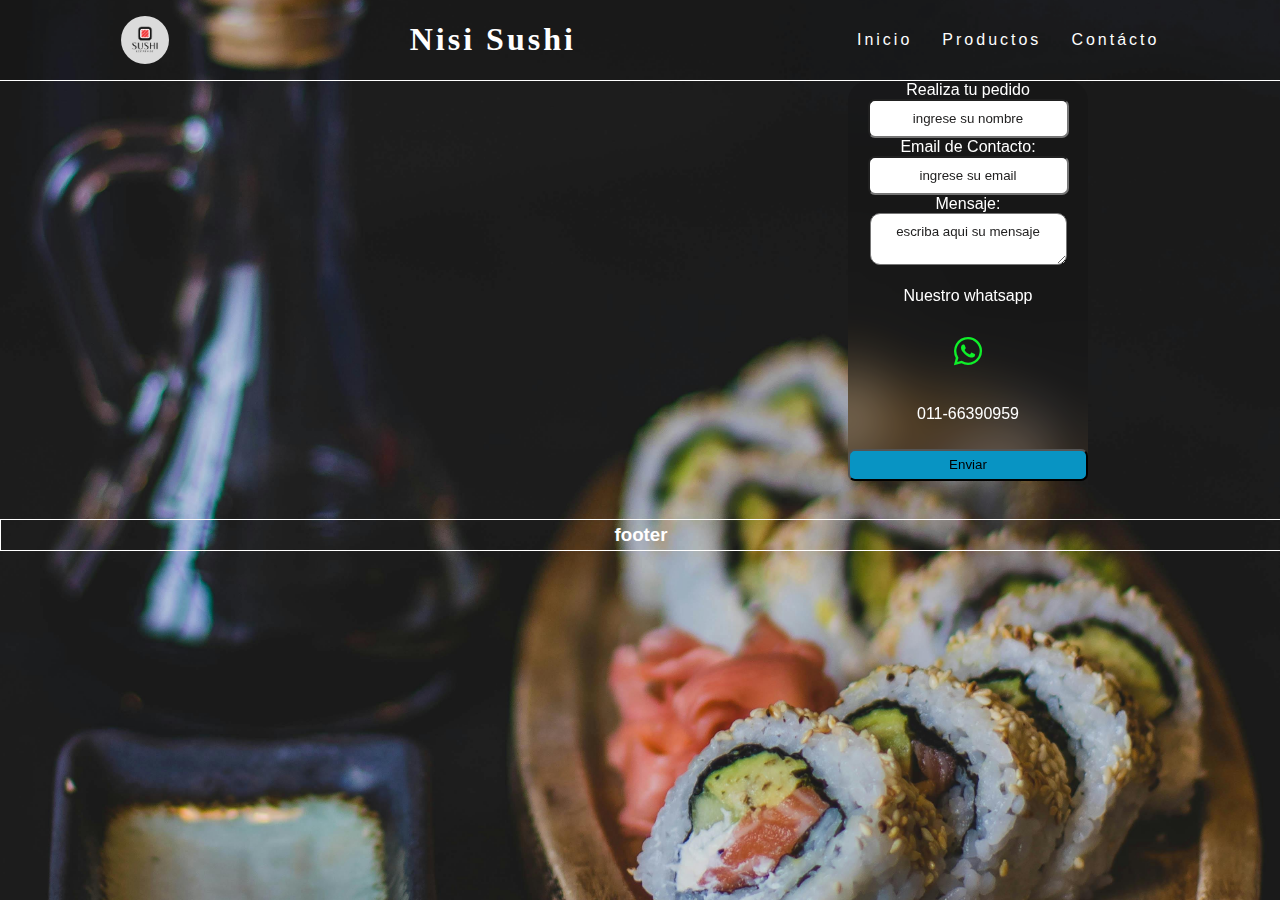
==== index.html @ 5005d09b "agrando el textarea para cel" ====
<!DOCTYPE html>
<html lang="en">
  <head>
    <meta charset="UTF-8" />
    <meta name="viewport" content="width=device-width, initial-scale=1.0" />
    <link
      rel="stylesheet"
      href="https://cdnjs.cloudflare.com/ajax/libs/font-awesome/6.0.0-beta3/css/all.min.css"
    />
    <link rel="stylesheet" href="style.css" />
    <title>Nisi Sushi</title>
  </head>
  <body>
    <header class="encabezado">
      <div class="logo-cont">
        <!-- //imagen de logo// -->
        <img src="./img/sushiLogo.jpg" alt="Logo de pagina" />
      </div>

      <h1 class="titulo">Nisi Sushi</h1>
      <nav>
        <!-- //menu con hipervinculos a paginas locales// -->
        <ul class="navbar">
          <li><a href="./index.html" target="_blank">Inicio</a></li>
          <li><a href="./Productos.html" target="_blank">Productos</a></li>
          <li><a href="./Contacto.html" target="_blank">Contácto</a></li>
        </ul>
      </nav>
    </header>
    <main class="cont-videos-form">
      <section class="video-cont">
        <!-- //aca comienza la configuracion de video manual// -->
        <!--   <video
          controls
          poster="./img/Logo.png"
          src="./img/Video.mp4"
          type="video/mp4"
          width="560"
      height="315"
        >
          <track
            src="./img/subtitulo.vtt"
            kind="subtitles"
            srclang="es"
            label="Español"
            default
          />
        </video> -->
        <!-- //aca comienza el iframe de youtube// -->
        <iframe
          width="560"
          height="315"
          src="https://www.youtube.com/embed/BqXyGaL11Is?si=GH8421M6MRL0q6XY"
          title="YouTube video player"
          frameborder="0"
          allow="accelerometer; autoplay; clipboard-write; encrypted-media; gyroscope; picture-in-picture; web-share"
          referrerpolicy="strict-origin-when-cross-origin"
          allowfullscreen
        ></iframe>
      </section>
      <!-- aca arranca el formulario de formspree -->

      <form
        class="form-cont"
        action="https://formspree.io/f/xeojblba"
        method="POST"
      >
        <div class="form-interno">
          <label>
            Realiza tu pedido
            <input type="text" name="nombre" placeholder="ingrese su nombre" />
          </label>

          <label>
            Email de Contacto:
            <input type="email" name="email" placeholder="ingrese su email" />
          </label>

          <label>
            Mensaje:
            <textarea
              class="msj"
              name="mensaje"
              placeholder="escriba aqui su mensaje"
            ></textarea>
          </label>
          <p>Nuestro whatsapp</p>
          <i class="fa-brands fa-whatsapp"></i>
          <p class="tel">011-66390959</p>

          <button type="submit" class="enviar">Enviar</button>
        </div>
      </form>
    </main>
    <footer><h3>footer</h3></footer>
  </body>
</html>
---- style.css ----
*{
    font-family: Arial, Helvetica, sans-serif;
}
body{
    margin: 0;
    padding: 0;
    box-sizing: border-box;
    background-image: url(./img/sushiFondo.jpg);
    background-repeat: no-repeat;
    background-size: cover;
    background-position: center;
}
.encabezado{
    /* configuracion del encabezado en gral */
    border-bottom: 1px solid #fff;
    display: flex;
    justify-content: space-around;
    align-items: center;
    background: rgba(0,0,0,0.1);
    color: #fff;
     letter-spacing: 3px;
}
.logo-cont{
    width: auto;
    height: 3rem;
    
}
.logo-cont>img {
    width: 3rem;
    border-radius: 50px;
}
.titulo{
    font-family:Cambria, Cochin, Georgia, Times, 'Times New Roman', serif;
}
.navbar{
    list-style: none;
    gap: 30px;
    font-family: Impact, Haettenschweiler, 'Arial Narrow Bold', sans-serif;
   text-align: center;
    display: flex;
    justify-content: space-around;
    justify-content: center;
}
.navbar>li>a{
    text-decoration: none;
    color: inherit;

}
/* este es el efecto de cambio de color cuando se posa sobre el menu */
.navbar>li>a:hover{
    color: red;
    border-bottom: 1px solid red;
    transition: all 1s;
}
.cont-videos-form{
    width: 100%;
    height: 100%;
    display: grid;
    grid-template-columns: repeat(2 1fr);
    justify-content: space-evenly;
    align-items: center;
    gap: 2rem;
}
.video-cont{
    width: 100%;
    display: flex;
    justify-content: center;
    align-items: center;
}
iframe{
    border-radius: 12px;
}
.form-cont{
     display: flex;
     justify-content: center;
     align-items: center;
     width: 100%;
    
}

::placeholder {
    color: rgb(34, 33, 33); 
    opacity: 1; 
    text-align: center;
}
.form-interno{
    display: grid;
    grid-template-rows: repeat(5, 1fr);
    justify-content: space-between;
    align-items: center;
    text-align: center;
    color: #fff;
    background: rgba(0, 0, 0, 0.1);
    backdrop-filter: blur(30px);
    width: 15rem;
    height: 25rem;
    border-radius: 20px;
    
}

.fa-whatsapp{
    color: rgb(15, 239, 41);
    font-size:2rem;
}
.fa-whatsapp:hover{
color: #0894c3;
transition: all 1s;
}
.tel{
  display: flex;
  justify-content: center;
  align-items: center;
  padding: 10px;
}
.enviar{
    text-align: center;
    border-radius: 7px;
    width:100%;
   height: 2rem;
    background: #0894c3;
}
.enviar:hover{
    font-size: 16px;
    color:  rgb(15, 239, 41);
    transition: all 1s;
    font-weight: 30;
}
.form-interno>label>input{
    border-radius: 7px;
}
footer{
    display: flex;
    justify-content: center;
    align-items: center;
    width: 100%;
    height: 30px;
    text-align: center;
    border: 1px solid #fff;
    margin-top: 3%;
    color: #fff;
}
input{
    
     padding: 10px;
     text-align: center;
}
textarea{
    border-radius: 10px;
    padding: 10px;
    text-align: center;
}
.cont-videos-form{
    width: 100%;
    display: grid;
    grid-template-columns: repeat(2,1fr);
    justify-content: center;
    align-items: center;
}
@media screen and (max-width: 768px) {
    .logo-cont,
    .titulo,
    .cont-videos-form,
    .video-cont,
    iframe,
    .form-cont,
    .form-interno,
    label,
    .navbar {
        width: 100%;
        display: flex;
        flex-direction: column;
        align-items: center;
        justify-content: center;
        text-align: center;
    }
    .encabezado{
        display: grid;
        grid-template-rows: 3 1fr;
        justify-content: center;
        align-items: center;

    }
  .navbar{
   display: grid;
   grid-template-columns: 3 1fr;
   justify-content: center;
   width: fit-content;
  }
.msj{
    height: 4rem;
}
}
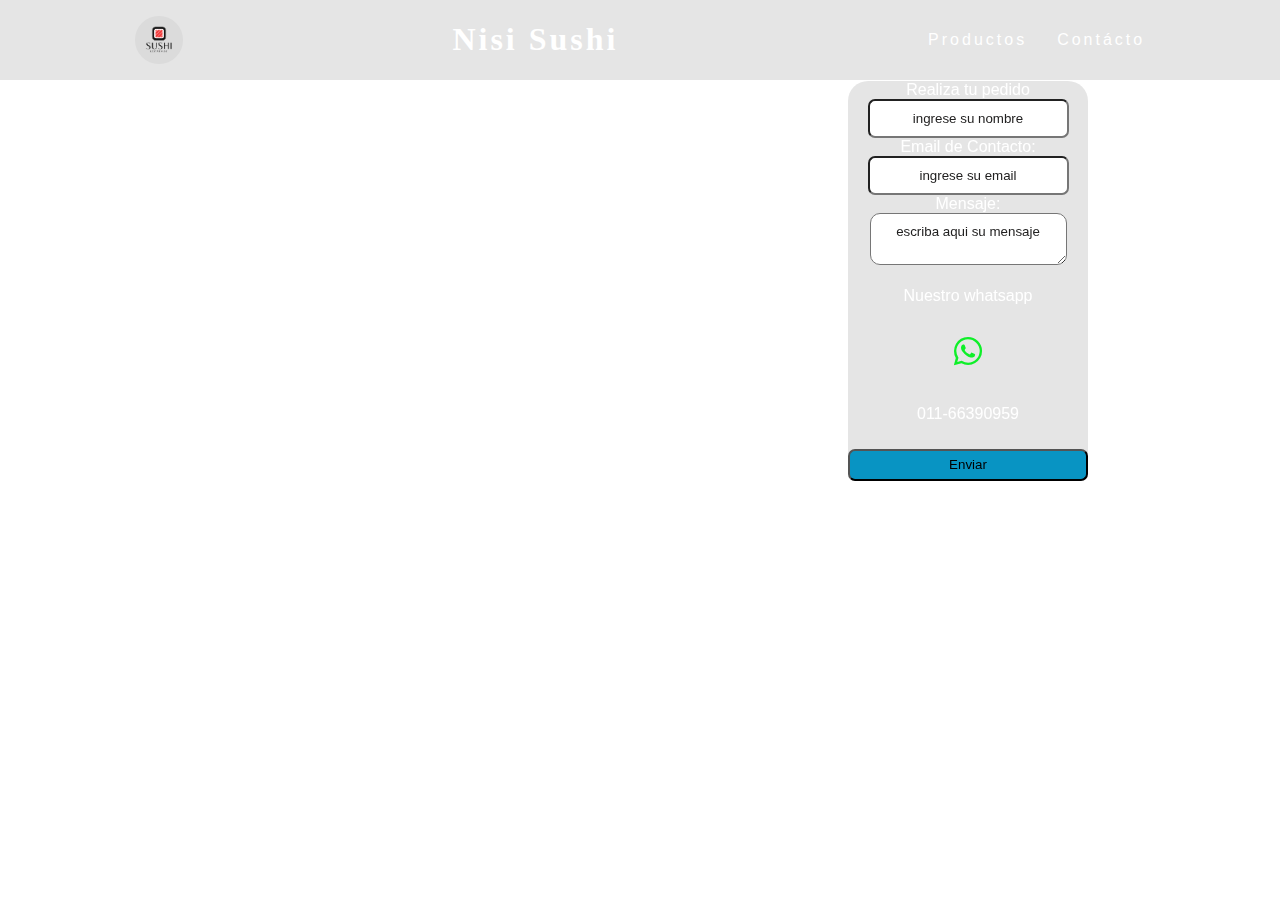
==== commit a9cca746: "agrego imagenes de productos a productos" ====
--- a/index.html
+++ b/index.html
@@ -7,7 +7,7 @@
       rel="stylesheet"
       href="https://cdnjs.cloudflare.com/ajax/libs/font-awesome/6.0.0-beta3/css/all.min.css"
     />
-    <link rel="stylesheet" href="style.css" />
+    <link rel="stylesheet" href="./Styles/style.css" />
     <title>Nisi Sushi</title>
   </head>
   <body>
@@ -21,7 +21,6 @@
       <nav>
         <!-- //menu con hipervinculos a paginas locales// -->
         <ul class="navbar">
-          <li><a href="./index.html" target="_blank">Inicio</a></li>
           <li><a href="./Productos.html" target="_blank">Productos</a></li>
           <li><a href="./Contacto.html" target="_blank">Contácto</a></li>
         </ul>
--- a/Styles/style.css
+++ b/Styles/style.css
@@ -0,0 +1,193 @@
+*{
+    font-family: Arial, Helvetica, sans-serif;
+}
+body{
+    margin: 0;
+    padding: 0;
+    box-sizing: border-box;
+    background-image: url(./img/sushiFondo.jpg);
+    background-repeat: no-repeat;
+    background-size: cover;
+    background-position: center;
+}
+.encabezado{
+    /* configuracion del encabezado en gral */
+    border-bottom: 1px solid #fff;
+    display: flex;
+    justify-content: space-around;
+    align-items: center;
+    background: rgba(0,0,0,0.1);
+    color: #fff;
+    letter-spacing: 3px;
+}
+.logo-cont{
+    width: auto;
+    height: 3rem;
+    
+}
+.logo-cont>img {
+    width: 3rem;
+    border-radius: 50px;
+}
+.titulo{
+    font-family:Cambria, Cochin, Georgia, Times, 'Times New Roman', serif;
+}
+.navbar{
+    list-style: none;
+    gap: 30px;
+    font-family: Impact, Haettenschweiler, 'Arial Narrow Bold', sans-serif;
+    width: fit-content;
+    display: flex;
+    justify-content: space-around;
+    justify-content: center;
+}
+.navbar>li>a{
+    text-decoration: none;
+    color: inherit;
+
+}
+/* este es el efecto de cambio de color cuando se posa sobre el menu */
+.navbar>li>a:hover{
+    color: red;
+    border-bottom: 1px solid red;
+    transition: all 1s;
+}
+.cont-videos-form{
+    width: 100%;
+    height: 100%;
+    display: grid;
+    grid-template-columns: repeat(2 1fr);
+    justify-content: space-evenly;
+    align-items: center;
+    gap: 2rem;
+}
+.video-cont{
+    width: 100%;
+    display: flex;
+    justify-content: center;
+    align-items: center;
+}
+iframe{
+    border-radius: 12px;
+}
+.form-cont{
+     display: flex;
+     justify-content: center;
+     align-items: center;
+     width: 100%;
+    
+}
+
+::placeholder {
+    color: rgb(34, 33, 33); 
+    opacity: 1; 
+    text-align: center;
+}
+.form-interno{
+    display: grid;
+    grid-template-rows: repeat(5, 1fr);
+    justify-content: space-between;
+    align-items: center;
+    text-align: center;
+    color: #fff;
+    background: rgba(0, 0, 0, 0.1);
+    backdrop-filter: blur(30px);
+    width: 15rem;
+    height: 25rem;
+    border-radius: 20px;
+    
+}
+
+.fa-whatsapp{
+    color: rgb(15, 239, 41);
+    font-size:2rem;
+}
+.fa-whatsapp:hover{
+color: #0894c3;
+transition: all 1s;
+}
+.tel{
+  display: flex;
+  justify-content: center;
+  align-items: center;
+  padding: 10px;
+}
+.enviar{
+    text-align: center;
+    border-radius: 7px;
+    width:100%;
+   height: 2rem;
+    background: #0894c3;
+}
+.enviar:hover{
+    font-size: 16px;
+    color:  rgb(15, 239, 41);
+    transition: all 1s;
+    font-weight: 30;
+}
+.form-interno>label>input{
+    border-radius: 7px;
+}
+footer{
+    display: flex;
+    justify-content: center;
+    align-items: center;
+    width: 100%;
+    height: 30px;
+    text-align: center;
+    border: 1px solid #fff;
+    margin-top: 3%;
+    color: #fff;
+}
+input{
+    
+     padding: 10px;
+     text-align: center;
+}
+textarea{
+    border-radius: 10px;
+    padding: 10px;
+    text-align: center;
+}
+.cont-videos-form{
+    width: 100%;
+    display: grid;
+    grid-template-columns: repeat(2,1fr);
+    justify-content: center;
+    align-items: center;
+}
+@media screen and (max-width: 768px) {
+    .logo-cont,
+    .titulo,
+    .cont-videos-form,
+    .video-cont,
+    iframe,
+    .form-cont,
+    .form-interno,
+    label,
+    .navbar {
+        width: 100%;
+        display: flex;
+        flex-direction: column;
+        align-items: center;
+        justify-content: center;
+        text-align: center;
+    }
+    .encabezado{
+        display: grid;
+        grid-template-rows: 3 1fr;
+        justify-content: center;
+        align-items: center;
+
+    }
+  .navbar{
+   display: grid;
+   grid-template-columns: 3 1fr;
+   justify-content: center;
+   width: fit-content;
+  }
+.msj{
+    height: 4rem;
+}
+}
+/* ----------------------------------------------------- */
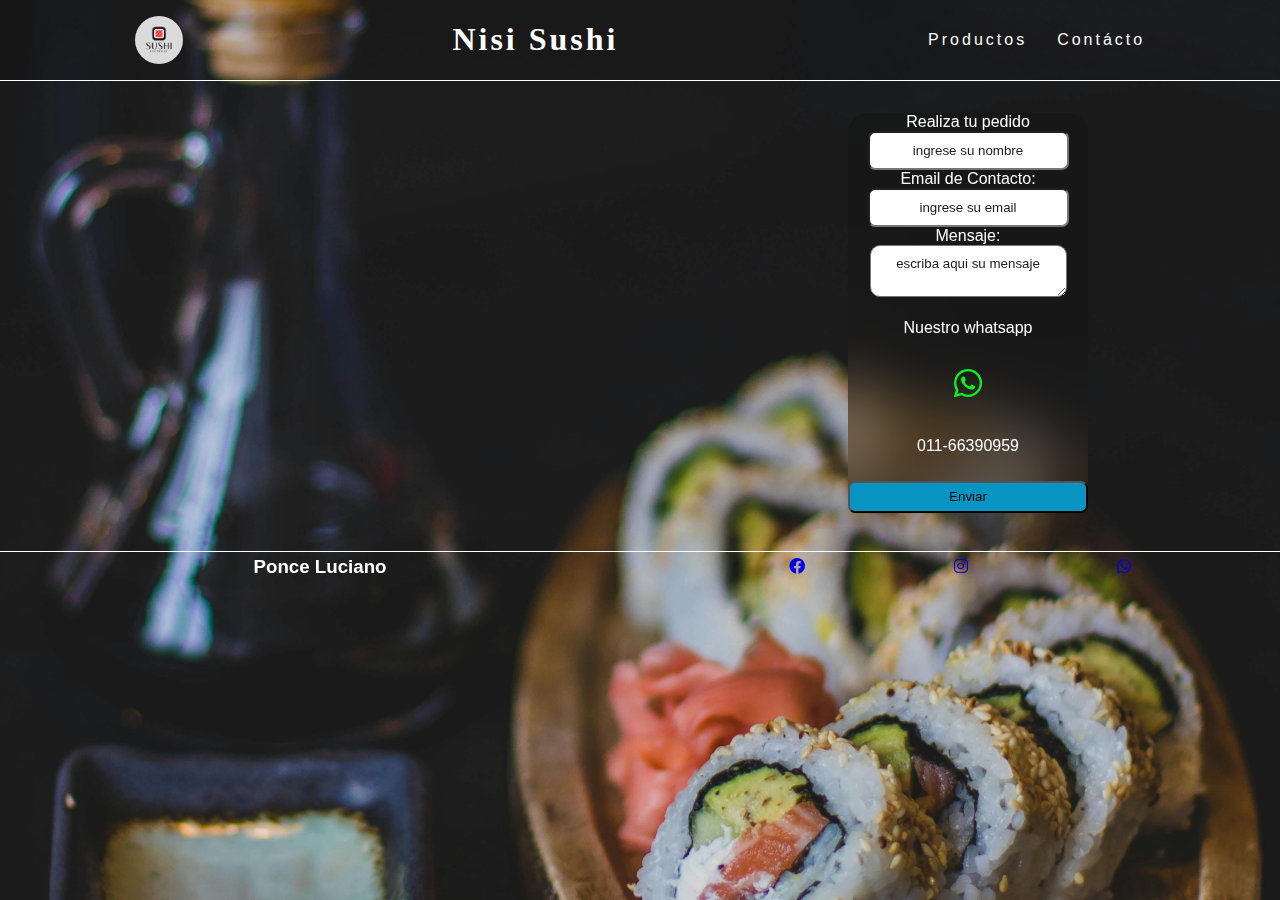
==== commit 8974c84d: "se agregan menues,estilado de footer y productos" ====
--- a/index.html
+++ b/index.html
@@ -84,13 +84,31 @@
             ></textarea>
           </label>
           <p>Nuestro whatsapp</p>
-          <i class="fa-brands fa-whatsapp"></i>
+          <i class="fa-brands fa-whatsapp wtsp"></i>
           <p class="tel">011-66390959</p>
 
           <button type="submit" class="enviar">Enviar</button>
         </div>
       </form>
     </main>
-    <footer><h3>footer</h3></footer>
+    <footer>
+      <h3 class="footer-title">Ponce Luciano</h3>
+      <section class="redes">
+        <a href="http://facebook.com" target="_blank" rel="noopener noreferrer"
+          ><i class="fa-brands fa-facebook"></i
+        ></a>
+        <a
+          href="http://instagram.com"
+          target="_blank"
+          rel="noopener noreferrer"
+        >
+          <i class="fa-brands fa-instagram"></i
+        ></a>
+
+        <a href="http://whatsapp.com" target="_blank" rel="noopener noreferrer">
+          <i class="fa-brands fa-whatsapp"></i
+        ></a>
+      </section>
+    </footer>
   </body>
 </html>
--- a/Styles/style.css
+++ b/Styles/style.css
@@ -5,7 +5,7 @@
     margin: 0;
     padding: 0;
     box-sizing: border-box;
-    background-image: url(./img/sushiFondo.jpg);
+    background-image: url(../img/sushiFondo.jpg);
     background-repeat: no-repeat;
     background-size: cover;
     background-position: center;
@@ -57,7 +57,7 @@
     height: 100%;
     display: grid;
     grid-template-columns: repeat(2 1fr);
-    justify-content: space-evenly;
+    justify-content: space-around;
     align-items: center;
     gap: 2rem;
 }
@@ -66,6 +66,7 @@
     display: flex;
     justify-content: center;
     align-items: center;
+    padding: 1rem;
 }
 iframe{
     border-radius: 12px;
@@ -75,7 +76,7 @@
      justify-content: center;
      align-items: center;
      width: 100%;
-    
+     padding-top: 2rem;
 }
 
 ::placeholder {
@@ -98,11 +99,11 @@
     
 }
 
-.fa-whatsapp{
+.wtsp{
     color: rgb(15, 239, 41);
     font-size:2rem;
 }
-.fa-whatsapp:hover{
+.wtsp:hover{
 color: #0894c3;
 transition: all 1s;
 }
@@ -130,14 +131,26 @@
 }
 footer{
     display: flex;
-    justify-content: center;
+    justify-content:space-around;
     align-items: center;
     width: 100%;
     height: 30px;
     text-align: center;
-    border: 1px solid #fff;
+    border-top: 1px solid #fff;
     margin-top: 3%;
     color: #fff;
+}
+.footer-title{
+    display: flex;
+    width: 50%;
+    justify-content: center;
+    align-items: center;
+}
+.redes{
+    display: flex;
+    justify-content: space-evenly;
+    align-items: center;
+    width: 50%;
 }
 input{
     
@@ -164,8 +177,7 @@
     iframe,
     .form-cont,
     .form-interno,
-    label,
-    .navbar {
+    label {
         width: 100%;
         display: flex;
         flex-direction: column;
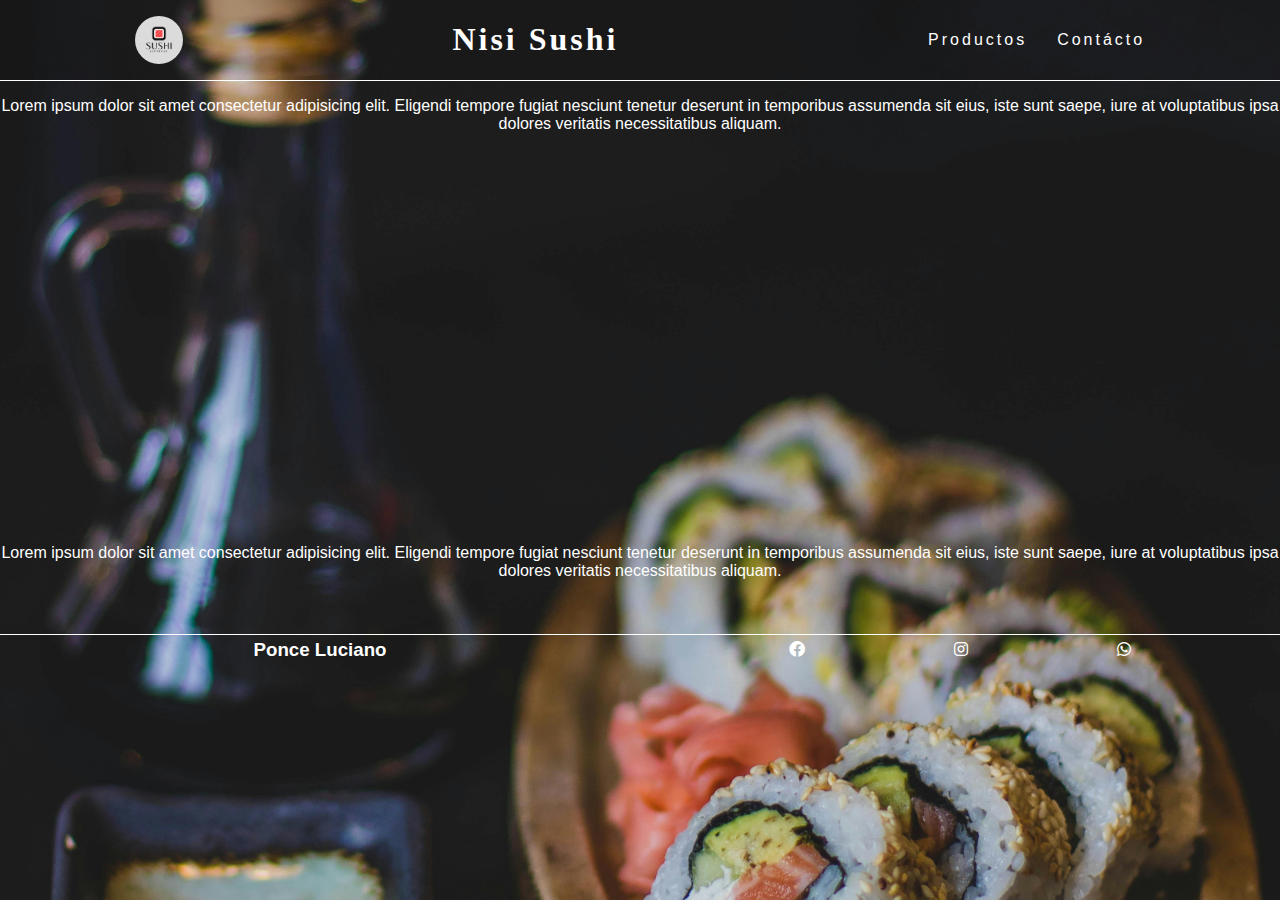
==== commit 131af9e4: "se agrega la pagina contacto y utiliza el mismo archivo css de index (style.css)" ====
--- a/index.html
+++ b/index.html
@@ -27,6 +27,12 @@
       </nav>
     </header>
     <main class="cont-videos-form">
+      <p class="txt">
+        Lorem ipsum dolor sit amet consectetur adipisicing elit. Eligendi
+        tempore fugiat nesciunt tenetur deserunt in temporibus assumenda sit
+        eius, iste sunt saepe, iure at voluptatibus ipsa dolores veritatis
+        necessitatibus aliquam.
+      </p>
       <section class="video-cont">
         <!-- //aca comienza la configuracion de video manual// -->
         <!--   <video
@@ -57,39 +63,12 @@
           allowfullscreen
         ></iframe>
       </section>
-      <!-- aca arranca el formulario de formspree -->
-
-      <form
-        class="form-cont"
-        action="https://formspree.io/f/xeojblba"
-        method="POST"
-      >
-        <div class="form-interno">
-          <label>
-            Realiza tu pedido
-            <input type="text" name="nombre" placeholder="ingrese su nombre" />
-          </label>
-
-          <label>
-            Email de Contacto:
-            <input type="email" name="email" placeholder="ingrese su email" />
-          </label>
-
-          <label>
-            Mensaje:
-            <textarea
-              class="msj"
-              name="mensaje"
-              placeholder="escriba aqui su mensaje"
-            ></textarea>
-          </label>
-          <p>Nuestro whatsapp</p>
-          <i class="fa-brands fa-whatsapp wtsp"></i>
-          <p class="tel">011-66390959</p>
-
-          <button type="submit" class="enviar">Enviar</button>
-        </div>
-      </form>
+      <p class="txt">
+        Lorem ipsum dolor sit amet consectetur adipisicing elit. Eligendi
+        tempore fugiat nesciunt tenetur deserunt in temporibus assumenda sit
+        eius, iste sunt saepe, iure at voluptatibus ipsa dolores veritatis
+        necessitatibus aliquam.
+      </p>
     </main>
     <footer>
       <h3 class="footer-title">Ponce Luciano</h3>
--- a/Styles/style.css
+++ b/Styles/style.css
@@ -52,6 +52,10 @@
     border-bottom: 1px solid red;
     transition: all 1s;
 }
+.txt{
+    color: #fff;
+    text-align: center;
+}
 .cont-videos-form{
     width: 100%;
     height: 100%;
@@ -66,7 +70,6 @@
     display: flex;
     justify-content: center;
     align-items: center;
-    padding: 1rem;
 }
 iframe{
     border-radius: 12px;
@@ -151,7 +154,14 @@
     justify-content: space-evenly;
     align-items: center;
     width: 50%;
-}
+
+}
+.redes>a{
+    text-decoration: none;
+    list-style: none;
+    color: #fff;
+}
+
 input{
     
      padding: 10px;
@@ -165,7 +175,7 @@
 .cont-videos-form{
     width: 100%;
     display: grid;
-    grid-template-columns: repeat(2,1fr);
+    grid-template-columns: repeat(1,1fr);
     justify-content: center;
     align-items: center;
 }
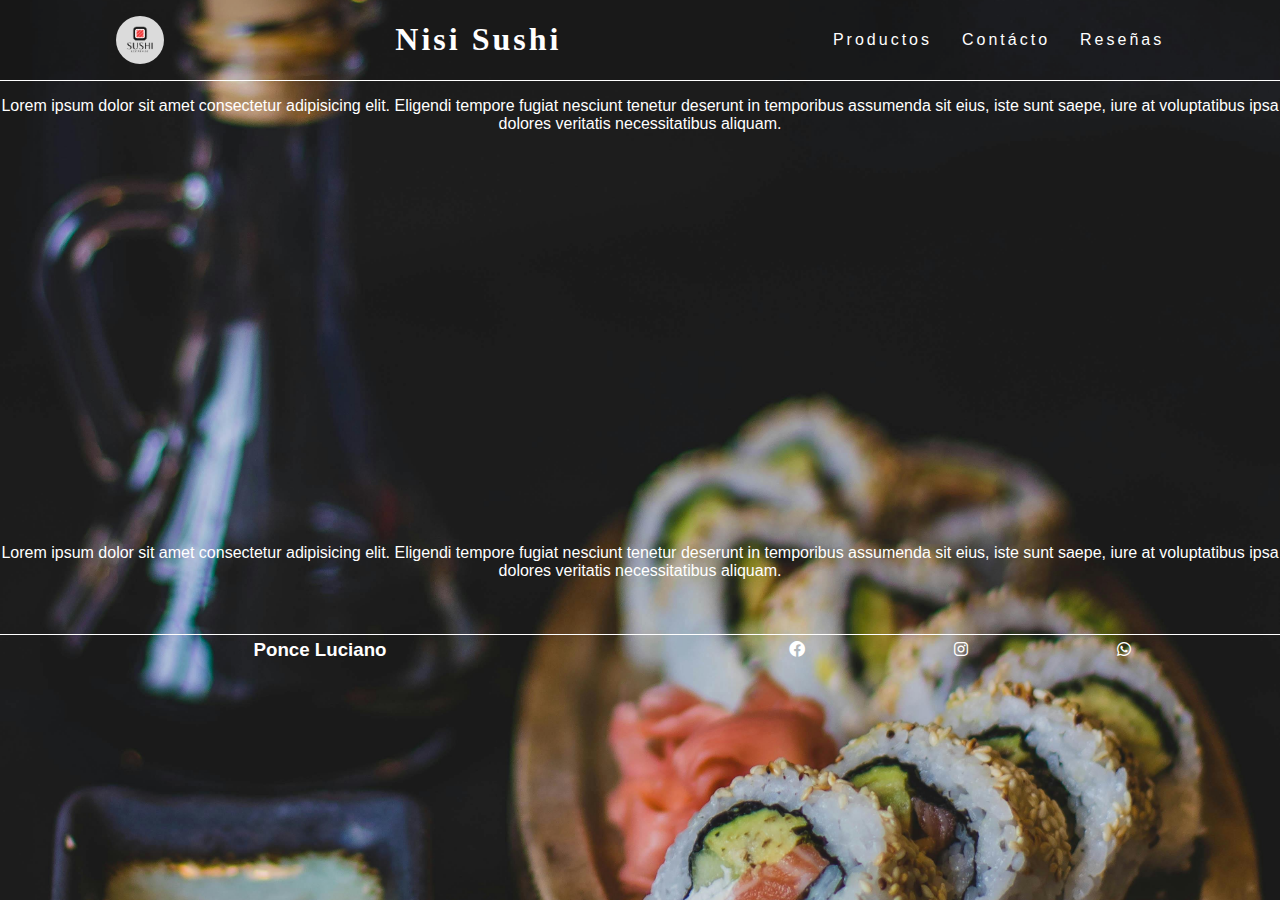
==== commit 7b3ef30a: "se agrega pagina carrito,se agrega un carrito de compras a la pagina productos, se agrega JS para fu" ====
--- a/index.html
+++ b/index.html
@@ -21,8 +21,9 @@
       <nav>
         <!-- //menu con hipervinculos a paginas locales// -->
         <ul class="navbar">
-          <li><a href="./Productos.html" target="_blank">Productos</a></li>
-          <li><a href="./Contacto.html" target="_blank">Contácto</a></li>
+          <li><a href="./Productos.html">Productos</a></li>
+          <li><a href="./Contacto.html">Contácto</a></li>
+          <li><a href="./Reseñas.html">Reseñas</a></li>
         </ul>
       </nav>
     </header>
--- a/Styles/style.css
+++ b/Styles/style.css
@@ -51,6 +51,13 @@
     color: red;
     border-bottom: 1px solid red;
     transition: all 1s;
+}
+h3{
+    display: flex;
+    justify-content: center;
+    align-items: center;
+    color: #fff;
+    text-align: center;
 }
 .txt{
     color: #fff;
@@ -207,9 +214,17 @@
    grid-template-columns: 3 1fr;
    justify-content: center;
    width: fit-content;
+   text-align: center;
   }
 .msj{
     height: 4rem;
 }
+h3{
+    display: flex;
+    justify-content: center;
+    align-items: center;
+    color: #fff;
+    text-align: center;
+}
 }
 /* ----------------------------------------------------- */
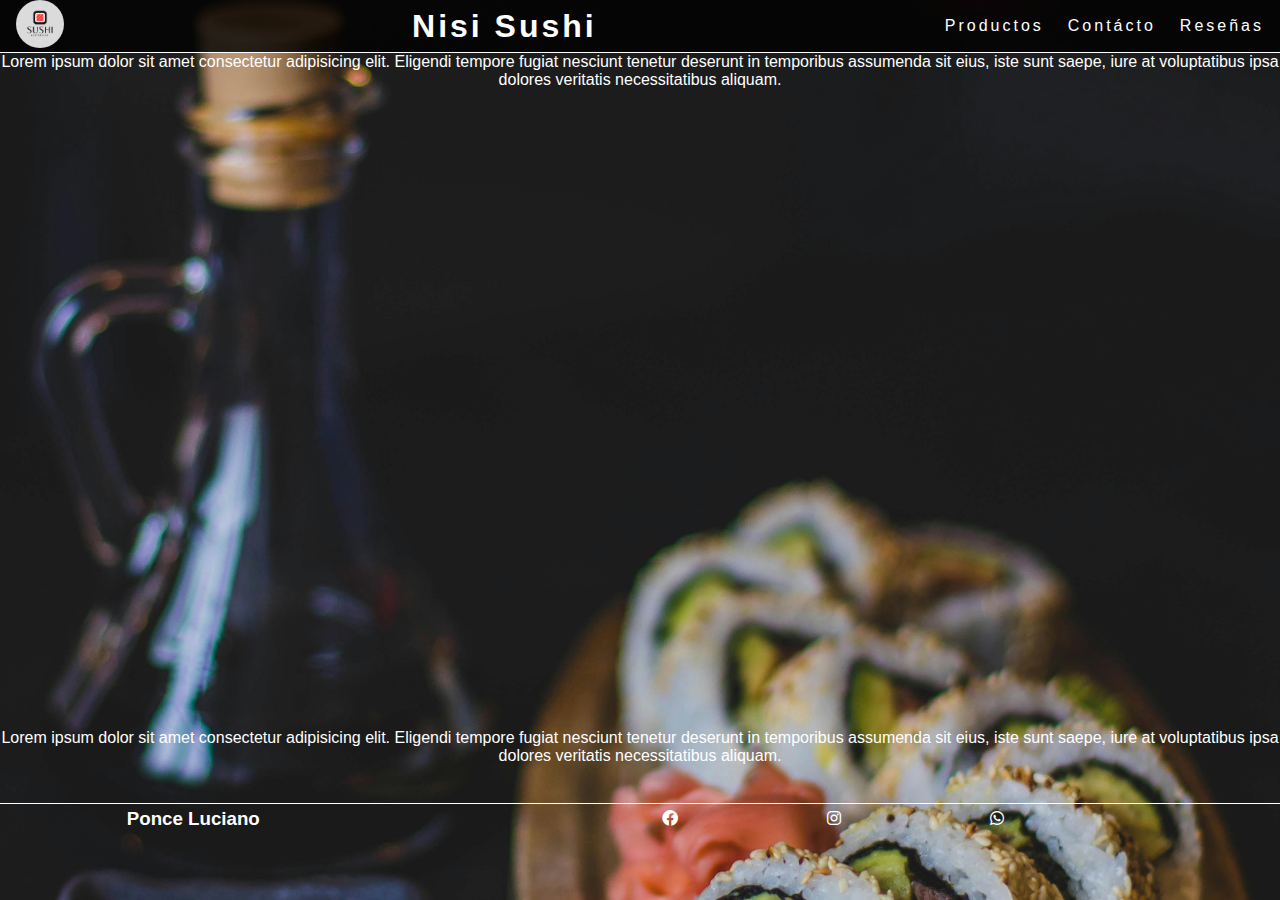
==== commit 0c41e0ff: "se corrigen detalles esteticos y se cambian las imagenes de productos" ====
--- a/index.html
+++ b/index.html
@@ -35,24 +35,6 @@
         necessitatibus aliquam.
       </p>
       <section class="video-cont">
-        <!-- //aca comienza la configuracion de video manual// -->
-        <!--   <video
-          controls
-          poster="./img/Logo.png"
-          src="./img/Video.mp4"
-          type="video/mp4"
-          width="560"
-      height="315"
-        >
-          <track
-            src="./img/subtitulo.vtt"
-            kind="subtitles"
-            srclang="es"
-            label="Español"
-            default
-          />
-        </video> -->
-        <!-- //aca comienza el iframe de youtube// -->
         <iframe
           width="560"
           height="315"
--- a/Styles/style.css
+++ b/Styles/style.css
@@ -1,147 +1,68 @@
-*{
+/* General styles */
+* {
     font-family: Arial, Helvetica, sans-serif;
-}
-body{
     margin: 0;
     padding: 0;
     box-sizing: border-box;
-    background-image: url(../img/sushiFondo.jpg);
-    background-repeat: no-repeat;
-    background-size: cover;
-    background-position: center;
 }
-.encabezado{
-    /* configuracion del encabezado en gral */
+
+/* Body */
+body {
+    background: #000 url(../img/sushiFondo.jpg) no-repeat center/cover;
+    overflow-x: hidden;
+}
+
+/* Encabezado */
+.encabezado {
     border-bottom: 1px solid #fff;
     display: flex;
-    justify-content: space-around;
+    justify-content: space-between;
     align-items: center;
-    background: rgba(0,0,0,0.1);
+    padding: 0 1rem;
+    background: rgba(0, 0, 0, 0.8);
     color: #fff;
     letter-spacing: 3px;
 }
-.logo-cont{
-    width: auto;
+
+.logo-cont img {
+    width: 3rem;
     height: 3rem;
-    
+    border-radius: 50%;
 }
-.logo-cont>img {
-    width: 3rem;
-    border-radius: 50px;
+
+.navbar {
+    list-style: none;
+    display: flex;
+    gap: 1.5rem;
 }
-.titulo{
-    font-family:Cambria, Cochin, Georgia, Times, 'Times New Roman', serif;
-}
-.navbar{
-    list-style: none;
-    gap: 30px;
-    font-family: Impact, Haettenschweiler, 'Arial Narrow Bold', sans-serif;
-    width: fit-content;
-    display: flex;
-    justify-content: space-around;
-    justify-content: center;
-}
-.navbar>li>a{
+
+.navbar > li > a {
     text-decoration: none;
     color: inherit;
+    font-size: 1rem;
+}
 
-}
-/* este es el efecto de cambio de color cuando se posa sobre el menu */
-.navbar>li>a:hover{
+.navbar > li > a:hover {
     color: red;
     border-bottom: 1px solid red;
-    transition: all 1s;
+    transition: all 0.5s;
 }
-h3{
-    display: flex;
-    justify-content: center;
-    align-items: center;
-    color: #fff;
-    text-align: center;
-}
+
 .txt{
     color: #fff;
     text-align: center;
 }
-.cont-videos-form{
-    width: 100%;
-    height: 100%;
-    display: grid;
-    grid-template-columns: repeat(2 1fr);
-    justify-content: space-around;
-    align-items: center;
-    gap: 2rem;
-}
 .video-cont{
-    width: 100%;
     display: flex;
     justify-content: center;
     align-items: center;
+    width: 100%;
+    height: 40rem;
 }
-iframe{
-    border-radius: 12px;
-}
-.form-cont{
-     display: flex;
-     justify-content: center;
-     align-items: center;
-     width: 100%;
-     padding-top: 2rem;
-}
-
-::placeholder {
-    color: rgb(34, 33, 33); 
-    opacity: 1; 
-    text-align: center;
-}
-.form-interno{
-    display: grid;
-    grid-template-rows: repeat(5, 1fr);
-    justify-content: space-between;
-    align-items: center;
-    text-align: center;
-    color: #fff;
-    background: rgba(0, 0, 0, 0.1);
-    backdrop-filter: blur(30px);
-    width: 15rem;
-    height: 25rem;
-    border-radius: 20px;
-    
-}
-
-.wtsp{
-    color: rgb(15, 239, 41);
-    font-size:2rem;
-}
-.wtsp:hover{
-color: #0894c3;
-transition: all 1s;
-}
-.tel{
-  display: flex;
-  justify-content: center;
-  align-items: center;
-  padding: 10px;
-}
-.enviar{
-    text-align: center;
-    border-radius: 7px;
-    width:100%;
-   height: 2rem;
-    background: #0894c3;
-}
-.enviar:hover{
-    font-size: 16px;
-    color:  rgb(15, 239, 41);
-    transition: all 1s;
-    font-weight: 30;
-}
-.form-interno>label>input{
-    border-radius: 7px;
-}
-footer{
+/* Footer */
+footer {
     display: flex;
-    justify-content:space-around;
+    justify-content: space-around;
     align-items: center;
     width: 100%;
     height: 30px;
@@ -150,81 +71,105 @@
     margin-top: 3%;
     color: #fff;
 }
-.footer-title{
-    display: flex;
-    width: 50%;
-    justify-content: center;
-    align-items: center;
-}
-.redes{
+
+/* Redes sociales */
+.redes {
     display: flex;
     justify-content: space-evenly;
-    align-items: center;
     width: 50%;
+}
 
-}
-.redes>a{
+.redes > a {
     text-decoration: none;
-    list-style: none;
     color: #fff;
 }
 
-input{
-    
-     padding: 10px;
-     text-align: center;
-}
-textarea{
-    border-radius: 10px;
-    padding: 10px;
-    text-align: center;
-}
-.cont-videos-form{
-    width: 100%;
-    display: grid;
-    grid-template-columns: repeat(1,1fr);
-    justify-content: center;
-    align-items: center;
-}
-@media screen and (max-width: 768px) {
-    .logo-cont,
-    .titulo,
-    .cont-videos-form,
-    .video-cont,
-    iframe,
-    .form-cont,
-    .form-interno,
-    label {
-        width: 100%;
-        display: flex;
+
+@media screen and (max-width: 1024px) {
+    .encabezado {
+        flex-wrap: wrap;
+        text-align: center;
+        justify-content: center;
+        margin-bottom: 1rem;
+    }
+
+    .navbar {
         flex-direction: column;
-        align-items: center;
-        justify-content: center;
-        text-align: center;
-    }
-    .encabezado{
-        display: grid;
-        grid-template-rows: 3 1fr;
         justify-content: center;
         align-items: center;
+        gap: 1rem;
+    }
 
+    .productos {
+        grid-template-columns: repeat(auto-fit, minmax(200px, 1fr));
     }
-  .navbar{
-   display: grid;
-   grid-template-columns: 3 1fr;
-   justify-content: center;
-   width: fit-content;
-   text-align: center;
-  }
-.msj{
-    height: 4rem;
+
+    .carrito-icono {
+        top: 15px;
+        right: 15px;
+        width: 2.5rem;
+        height: 2.5rem;
+    }
+
+    .carrito-icono i {
+        font-size: 1.2rem;
+    }
+
+    #cantidad-productos {
+        font-size: 0.7rem;
+        width: 1rem;
+        height: 1rem;
+        line-height: 1rem;
+    }
 }
-h3{
-    display: flex;
-    justify-content: center;
-    align-items: center;
-    color: #fff;
-    text-align: center;
+
+
+@media screen and (max-width: 768px) {
+    .encabezado {
+        display: grid;
+        grid-template-rows: auto auto;
+        gap: 0.5rem;
+       padding: 10px;
+    }
+
+    .navbar {
+        grid-template-columns: 1fr;
+    }
+
+    .productos {
+        grid-template-columns: 1fr;
+    }
+
+    .producto {
+        padding: 0.8rem;
+    }
 }
+
+
+@media screen and (max-width: 480px) {
+    .carrito-icono {
+        width: 2rem;
+        height: 2rem;
+        
+    }
+
+    .carrito-icono i {
+        font-size: 1rem;
+    }
+
+    #cantidad-productos {
+        font-size: 0.6rem;
+        width: 0.8rem;
+        height: 0.8rem;
+        line-height: 0.8rem;
+    }
+
+    .navbar {
+        flex-direction: column;
+        gap: 0.8rem;
+    }
+
+    .productos {
+        padding: 1rem;
+    }
 }
-/* ----------------------------------------------------- */
